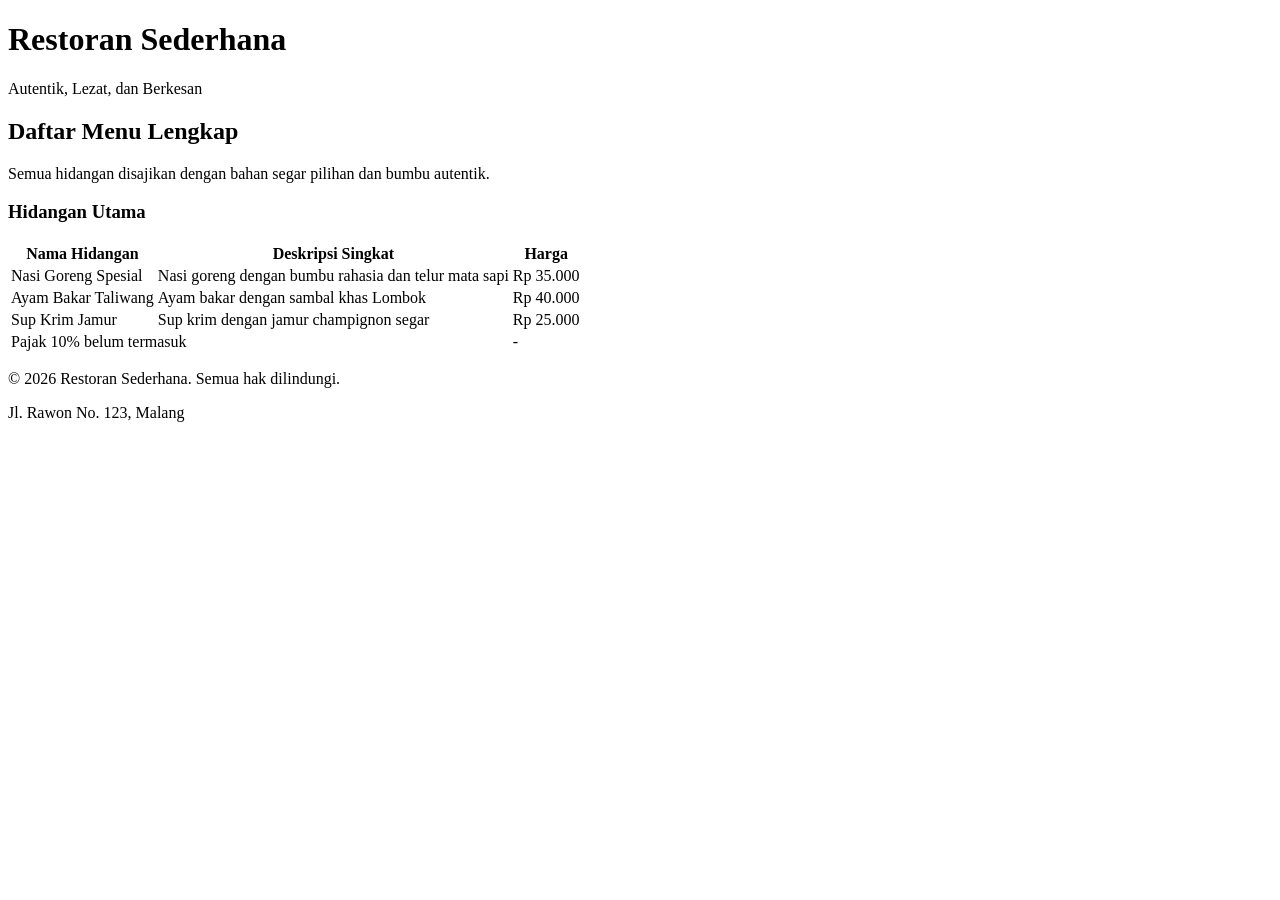
==== menu.html @ 5a6f3aca "test" ====
<!DOCTYPE html>
<html lang="id">

<head>
    <meta charset="UTF-8">
    <meta name="viewport" content="width=device-width, initial-scale=1.0">
    <title>Menu Lengkap - Restoran Sederhana</title>
</head>

<body>
    <header>
        <h1>Restoran Sederhana</h1>
        <p>Autentik, Lezat, dan Berkesan</p>
    </header>

    <main>
        <h2>Daftar Menu Lengkap</h2>
        <p>Semua hidangan disajikan dengan bahan segar pilihan dan bumbu autentik.</p>
        <section id="daftar-harga">
            <h3>Hidangan Utama</h3>
            <table>
                <thead>
                    <tr>
                        <th>Nama Hidangan</th>
                        <th>Deskripsi Singkat</th>
                        <th>Harga</th>
                    </tr>
                </thead>
                <tbody>
                    <tr>
                        <td>Nasi Goreng Spesial</td>
                        <td>Nasi goreng dengan bumbu rahasia dan telur mata sapi</td>
                        <td>Rp 35.000</td>
                    </tr>
                    <tr>
                        <td>Ayam Bakar Taliwang</td>
                        <td>Ayam bakar dengan sambal khas Lombok</td>
                        <td>Rp 40.000</td>
                    </tr>
                    <tr>
                        <td>Sup Krim Jamur</td>
                        <td>Sup krim dengan jamur champignon segar</td>
                        <td>Rp 25.000</td>
                    </tr>
                </tbody>
                <tfoot>
                    <tr>
                        <td colspan="2">Pajak 10% belum termasuk</td>
                        <td>-</td>
                    </tr>
                </tfoot>
            </table>
        </section>
    </main>

    <footer>
        <p>&copy; 2026 Restoran Sederhana. Semua hak dilindungi.</p>
        <p>Jl. Rawon No. 123, Malang</p>
    </footer>
</body>

</html>
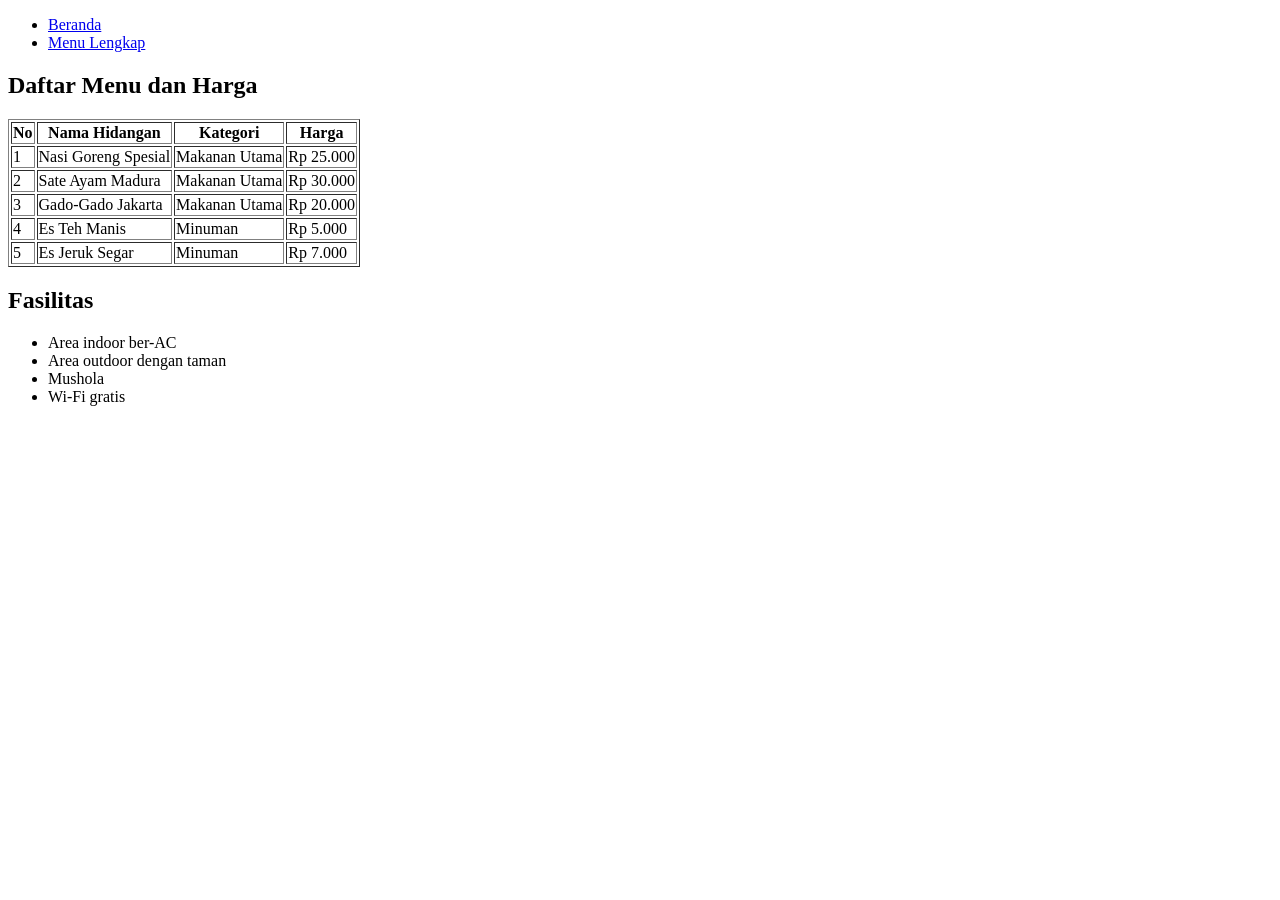
==== commit 6c23af7a: "feat: menambahkan folder aset, menu.html dengan tabel harga, favicon, dan navigasi antar halaman." ====
--- a/menu.html
+++ b/menu.html
@@ -4,59 +4,74 @@
 <head>
     <meta charset="UTF-8">
     <meta name="viewport" content="width=device-width, initial-scale=1.0">
-    <title>Menu Lengkap - Restoran Sederhana</title>
+    <title>Daftar Menu Lengkap - Restoran Sederhana</title>
 </head>
 
 <body>
-    <header>
-        <h1>Restoran Sederhana</h1>
-        <p>Autentik, Lezat, dan Berkesan</p>
-    </header>
+    <nav>
+        <ul>
+            <li><a href="index.html">Beranda</a></li>
+            <li><a href="menu.html">Menu Lengkap</a></li>
+        </ul>
+    </nav>
 
-    <main>
-        <h2>Daftar Menu Lengkap</h2>
-        <p>Semua hidangan disajikan dengan bahan segar pilihan dan bumbu autentik.</p>
-        <section id="daftar-harga">
-            <h3>Hidangan Utama</h3>
-            <table>
-                <thead>
-                    <tr>
-                        <th>Nama Hidangan</th>
-                        <th>Deskripsi Singkat</th>
-                        <th>Harga</th>
-                    </tr>
-                </thead>
-                <tbody>
-                    <tr>
-                        <td>Nasi Goreng Spesial</td>
-                        <td>Nasi goreng dengan bumbu rahasia dan telur mata sapi</td>
-                        <td>Rp 35.000</td>
-                    </tr>
-                    <tr>
-                        <td>Ayam Bakar Taliwang</td>
-                        <td>Ayam bakar dengan sambal khas Lombok</td>
-                        <td>Rp 40.000</td>
-                    </tr>
-                    <tr>
-                        <td>Sup Krim Jamur</td>
-                        <td>Sup krim dengan jamur champignon segar</td>
-                        <td>Rp 25.000</td>
-                    </tr>
-                </tbody>
-                <tfoot>
-                    <tr>
-                        <td colspan="2">Pajak 10% belum termasuk</td>
-                        <td>-</td>
-                    </tr>
-                </tfoot>
-            </table>
-        </section>
-    </main>
+<main>
+    <h2>Daftar Menu dan Harga</h2>
 
-    <footer>
-        <p>&copy; 2026 Restoran Sederhana. Semua hak dilindungi.</p>
-        <p>Jl. Rawon No. 123, Malang</p>
-    </footer>
+    <table border="1">
+        <thead>
+            <tr>
+                <th scope="col">No</th>
+                <th scope="col">Nama Hidangan</th>
+                <th scope="col">Kategori</th>
+                <th scope="col">Harga</th>
+            </tr>
+        </thead>
+        <tbody>
+            <tr>
+                <td>1</td>
+                <td>Nasi Goreng Spesial</td>
+                <td>Makanan Utama</td>
+                <td>Rp 25.000</td>
+            </tr>
+            <tr>
+                <td>2</td>
+                <td>Sate Ayam Madura</td>
+                <td>Makanan Utama</td>
+                <td>Rp 30.000</td>
+            </tr>
+            <tr>
+                <td>3</td>
+                <td>Gado-Gado Jakarta</td>
+                <td>Makanan Utama</td>
+                <td>Rp 20.000</td>
+            </tr>
+            <tr>
+                <td>4</td>
+                <td>Es Teh Manis</td>
+                <td>Minuman</td>
+                <td>Rp 5.000</td>
+            </tr>
+            <tr>
+                <td>5</td>
+                <td>Es Jeruk Segar</td>
+                <td>Minuman</td>
+                <td>Rp 7.000</td>
+            </tr>
+        </tbody>
+    </table>
+
+    <section id="fasilitas">
+        <h2>Fasilitas</h2>
+        <ul>
+            <li>Area indoor ber-AC</li>
+            <li>Area outdoor dengan taman</li>
+            <li>Mushola</li>
+            <li>Wi-Fi gratis</li>
+        </ul>
+    </section>
+</main>
+
 </body>
 
 </html>
